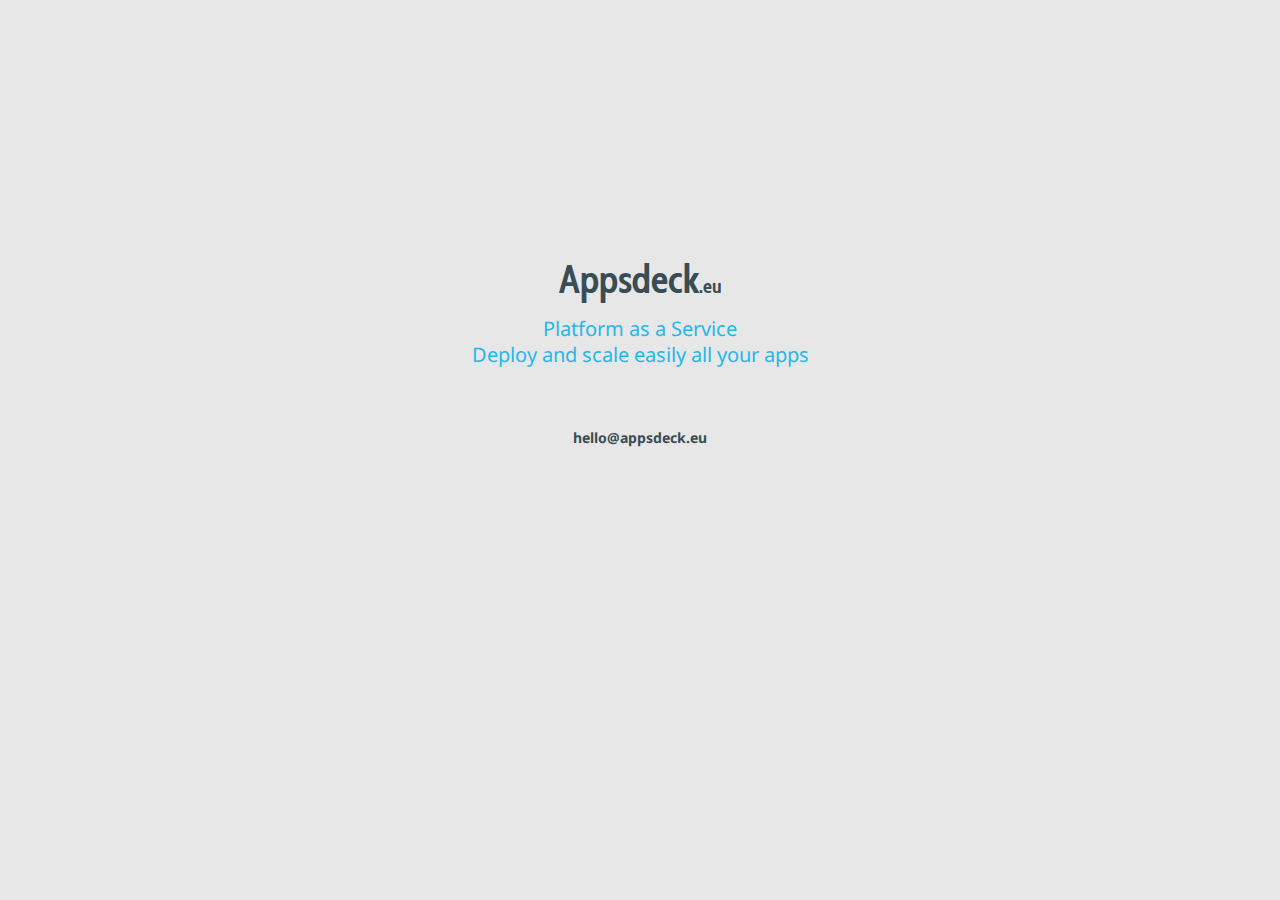
==== index.html @ 8b9f09e5 "added email address" ====
<!DOCTYPE html>
<html lang="en">
  <head>
    <meta charset="utf-8">
    <title>Appsdeck.eu - Platform as a Service - Deploy and scale easily all your apps</title>
    <meta name="viewport" content="width=device-width, initial-scale=1.0">
    <meta name="description" content="">
    <meta name="author" content="">
    <!-- Le styles -->
    <link href="css/bootstrap.min.css" rel="stylesheet">
    <link href="css/bootstrap-responsive.min.css" rel="stylesheet">
    <link href='http://fonts.googleapis.com/css?family=Cabin+Condensed:400,700' rel='stylesheet' type='text/css'>
    <link href='http://fonts.googleapis.com/css?family=Droid+Sans' rel='stylesheet' type='text/css'>
    <link href="css/extra.css" rel="stylesheet">
  </head>

  <body>
    <div class="block">
      <h1>Appsdeck<span class="suffix">.eu</span></h1>
      <h2>Platform as a Service</h2>
      <h3>Deploy and scale easily all your apps</h3>
      <a href="mailto:hello@appsdeck.eu"><strong>hello@appsdeck.eu</strong></a>
    </div>
  </body>
</html>
---- css/extra.css ----
body {
  background-color: #e7e7e7;
  font-family: "Droid Sans", sans-serif; }

.block {
  width: 400px;
  height: 112px;
  margin: 0 auto;
  text-align: center;
  position: absolute;
  top: 50%;
  left: 50%;
  margin-top: -200px;
  margin-left: -200px; }

h1 {
  font-family: "Cabin Condensed", sans-serif;
  color: #394d54; }
  h1 .suffix {
    font-size: 20px; }

h2, h3 {
  color: #24b8eb;
  font-size: 20px;
  line-height: 26px;
  margin: 0;
  font-weight: normal; }

a, a:hover, a:visited {
  color: #394d54;
  margin-top: 60px;
  display: block; }
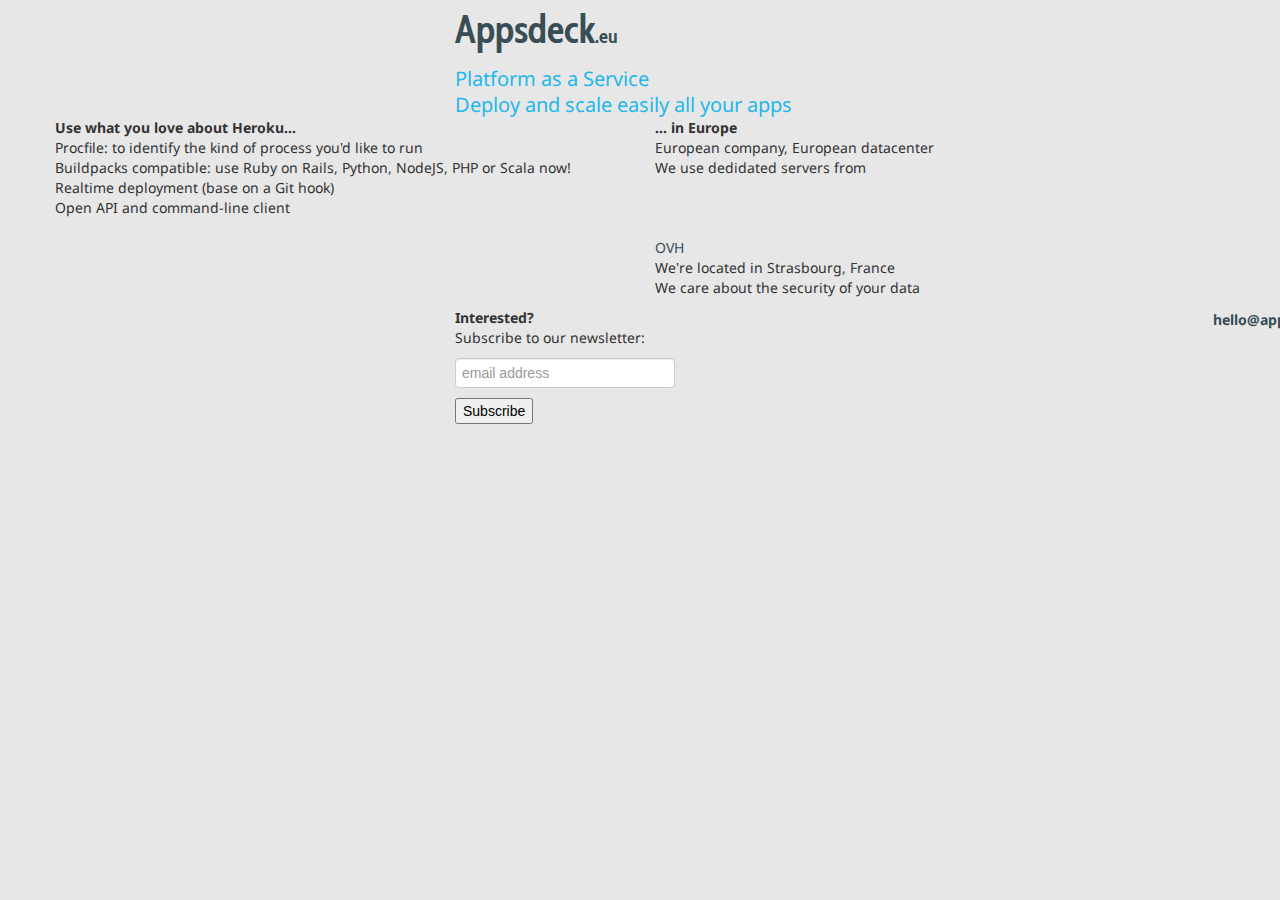
==== commit e057b1a2: "analytics tracking code" ====
--- a/index.html
+++ b/index.html
@@ -11,15 +11,71 @@
     <link href="css/bootstrap-responsive.min.css" rel="stylesheet">
     <link href='http://fonts.googleapis.com/css?family=Cabin+Condensed:400,700' rel='stylesheet' type='text/css'>
     <link href='http://fonts.googleapis.com/css?family=Droid+Sans' rel='stylesheet' type='text/css'>
+    <link href="//cdn-images.mailchimp.com/embedcode/slim-081711.css" rel="stylesheet" type="text/css">
+    <style type="text/css">
+
+    </style>
     <link href="css/extra.css" rel="stylesheet">
   </head>
+  <body>
+    <section>
+      <div class="container">
+        <div class="row-fluid">
+          <div class="span4 offset4 first">
+            <h1>Appsdeck<span class="suffix">.eu</span></h1>
+            <h2>Platform as a Service</h2>
+            <h3>Deploy and scale easily all your apps</h3>
+          </div>
+        </div>
+        <div class="row-fluid blocks">
+          <div class="span6 tar">
+            <strong>Use what you love about Heroku...</strong>
+            <ul class="unstyled">
+              <li>Procfile: to identify the kind of process you'd like to run</li>
+              <li>Buildpacks compatible: use Ruby on Rails, Python, NodeJS, PHP or Scala now!</li>
+              <li>Realtime deployment (base on a Git hook)</li>
+              <li>Open API and command-line client</li>
+            </ul>
+          </div>
+          <div class="span6 tal">
+            <strong>... in Europe</strong>
+            <ul class="unstyled">
+              <li>European company, European datacenter</li>
+              <li>We use dedidated servers from <a href="http://www.ovh.com" target="_blank">OVH</a></li>
+              <li>We're located in Strasbourg, France</li>
+              <li>We care about the security of your data</li>
+            </ul>
+          </div>
+        </div>
+        <div class="row-fluid">
+          <div class="span4 offset4 contact">
+            <strong>Interested?</strong>
+            <p>Subscribe to our newsletter:</p>
+            <!-- Begin MailChimp Signup Form -->
+            <div id="mc_embed_signup">
+            <form action="http://appsdeck.us7.list-manage.com/subscribe/post?u=208037d122a791275e9a8465a&amp;id=b91688b390" method="post" id="mc-embedded-subscribe-form" name="mc-embedded-subscribe-form" class="validate" target="_blank" novalidate>
+              <input type="email" value="" name="EMAIL" class="email" id="mce-EMAIL" placeholder="email address" required>
+              <div class="clear"><input type="submit" value="Subscribe" name="subscribe" id="mc-embedded-subscribe" class="button"></div>
+            </form>
+            </div>
+            <!--End mc_embed_signup-->
+          </div>
+        </div>
+        <div class="row-fluid">
+          <div class="span4 offset4 block">
+            <a href="mailto:hello@appsdeck.eu"><strong>hello@appsdeck.eu</strong></a>
+          </div>
+        </div>
+      </div>
+    </section>
+    <script>
+      (function(i,s,o,g,r,a,m){i['GoogleAnalyticsObject']=r;i[r]=i[r]||function(){
+      (i[r].q=i[r].q||[]).push(arguments)},i[r].l=1*new Date();a=s.createElement(o),
+      m=s.getElementsByTagName(o)[0];a.async=1;a.src=g;m.parentNode.insertBefore(a,m)
+      })(window,document,'script','//www.google-analytics.com/analytics.js','ga');
 
-  <body>
-    <div class="block">
-      <h1>Appsdeck<span class="suffix">.eu</span></h1>
-      <h2>Platform as a Service</h2>
-      <h3>Deploy and scale easily all your apps</h3>
-      <a href="mailto:hello@appsdeck.eu"><strong>hello@appsdeck.eu</strong></a>
-    </div>
+      ga('create', 'UA-43581027-1', 'appsdeck.eu');
+      ga('send', 'pageview');
+    </script>
   </body>
 </html>
